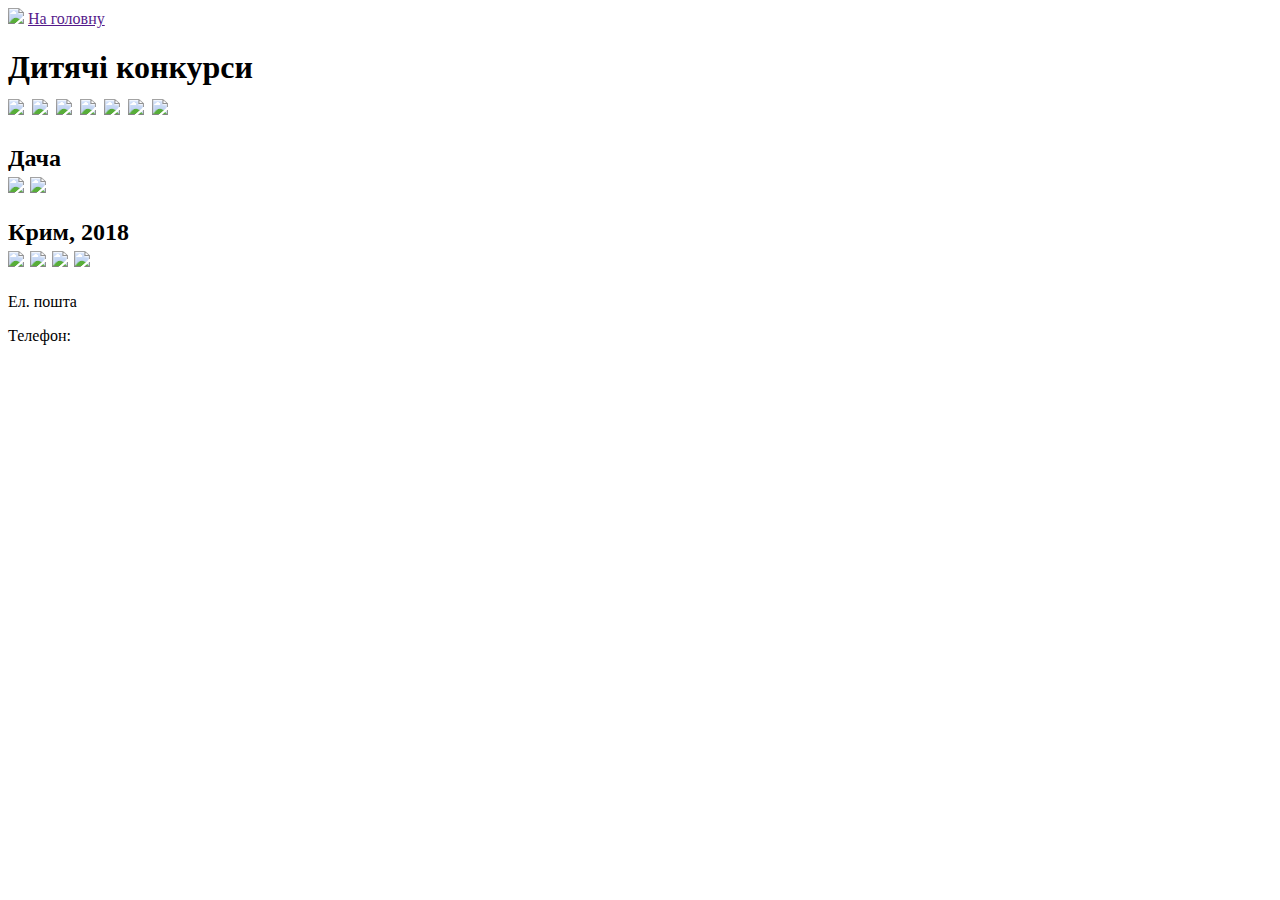
==== index2.html @ 4f866102 "Create index2.html" ====
<!DOCTYPE html>
<html>
<head>
	<link rel="stylesheet" type="text/css" href="">
	<title></title>
</head>
<body>
	<header>
		<img src="https://learn.logikaschool.com/uploads/2021/01/logo_0_1611261359.svg">
		<a href="">На головну</a>
	</header>

	<main>
		<h1>Дитячі конкурси<br>
			<img src="https://learn.logikaschool.com/uploads/2021/01/needlework-2375686_1920%201_0_1611261645.png">
			<img src="https://learn.logikaschool.com/uploads/2021/01/tram-1883143_640%201_0_1611261646.png">
			<img src="https://learn.logikaschool.com/uploads/2021/01/handmade-childrens-work-4823797_1920%201_0_1611261645.png">
			<img src="https://learn.logikaschool.com/uploads/2021/01/owl-2199129_1920%201_0_1611261645.png">
			<img src="https://learn.logikaschool.com/uploads/2021/01/crafts-out-of-clay-752738_640%201_0_1611261645.png">
			<img src="https://learn.logikaschool.com/uploads/2021/01/baby-doll-1172494_1920%201_0_1611261645.png">
			<img src="https://learn.logikaschool.com/uploads/2021/01/amber-3390188_1920%201_0_1611261645.png"></h1>
		<h2>Дача <br>
			<img src="https://learn.logikaschool.com/uploads/2021/01/vegetables-1892900_1920%201_0_1611261646.png">
			<img src="https://learn.logikaschool.com/uploads/2021/01/flora-3798010_1920%201_0_1611261645.png">
		</h2>
		<h2> Крим, 2018<br>
			<img src="https://learn.logikaschool.com/uploads/2021/01/sea-2097890_1920%201_0_1611261646.png">
			<img src="https://learn.logikaschool.com/uploads/2021/01/hand-3479706_1920%201_0_1611261645.png">
			<img src="https://learn.logikaschool.com/uploads/2021/01/mountains-4982333_1920%201_0_1611261645.png">
			<img src="https://learn.logikaschool.com/uploads/2021/01/sochi-952140_1920%201_0_1611261646.png">
		</h2>		
		
	</main>

	<footer>
		<p> Ел. пошта</p>
		<p> Телефон:</p>
	
	</footer>

</body>
</html>
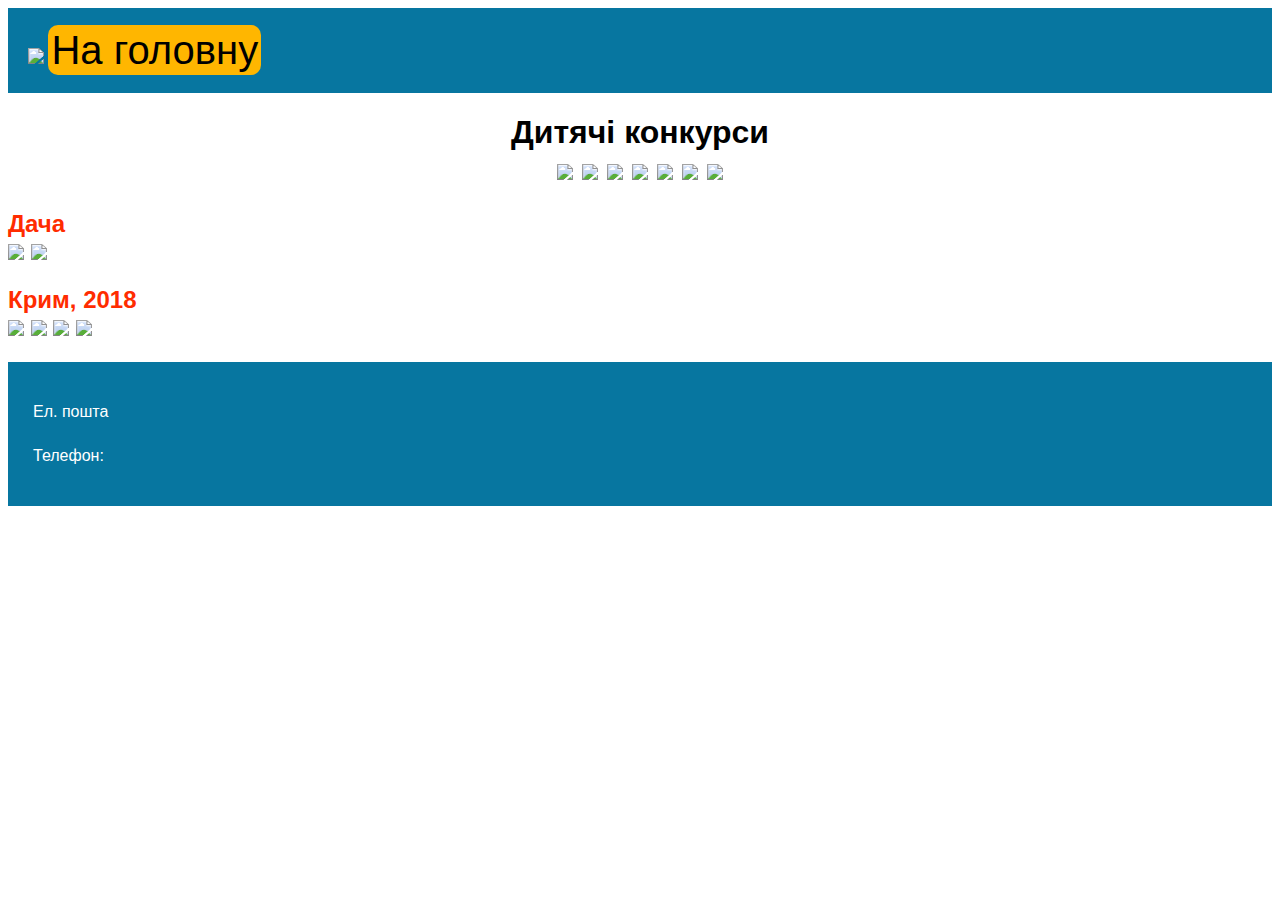
==== commit b9deb2b6: "Update index2.html" ====
--- a/index2.html
+++ b/index2.html
@@ -1,7 +1,7 @@
 <!DOCTYPE html>
 <html>
 <head>
-	<link rel="stylesheet" type="text/css" href="">
+	<link rel="stylesheet" type="text/css" href="css2.css">
 	<title></title>
 </head>
 <body>
--- a/css2.css
+++ b/css2.css
@@ -0,0 +1,54 @@
+body {
+    font-family: sans-serif;
+}
+a {
+	background-color: #FFB600;
+	border-radius: 10px;
+    text-decoration: none;
+    font-size: 40px;
+    padding: 3px;
+    color: black;
+}
+header {
+    background-color: #0776A0;
+    margin: 0px;
+    padding: 20px;
+    
+}
+h1 {
+    text-align: center;
+}
+h2 {
+   text-align: left;
+   color: #FF2C00; 
+}
+ul {
+    list-style:url(https://learn.logikaschool.com/uploads/2021/01/Arrow%201_0_1611261359.svg);
+    padding-bottom: 10px;
+    margin: 30px;
+    border-color: tomato;
+    padding: 10PX;
+}
+li {
+padding-bottom: 30px; 
+margin: 10px;
+background-color: tomato;
+}
+.cvt {
+    border-top: black 3px solid;
+    border-bottom: black 3px solid;
+    padding: 30px;
+    margin-right: 0px;
+    margin-left: 0px;
+
+}
+footer {
+    background-color: #0776A0;
+    color: white;
+    padding: 20px;
+
+   
+}
+footer p {
+    padding: 5px;
+}
